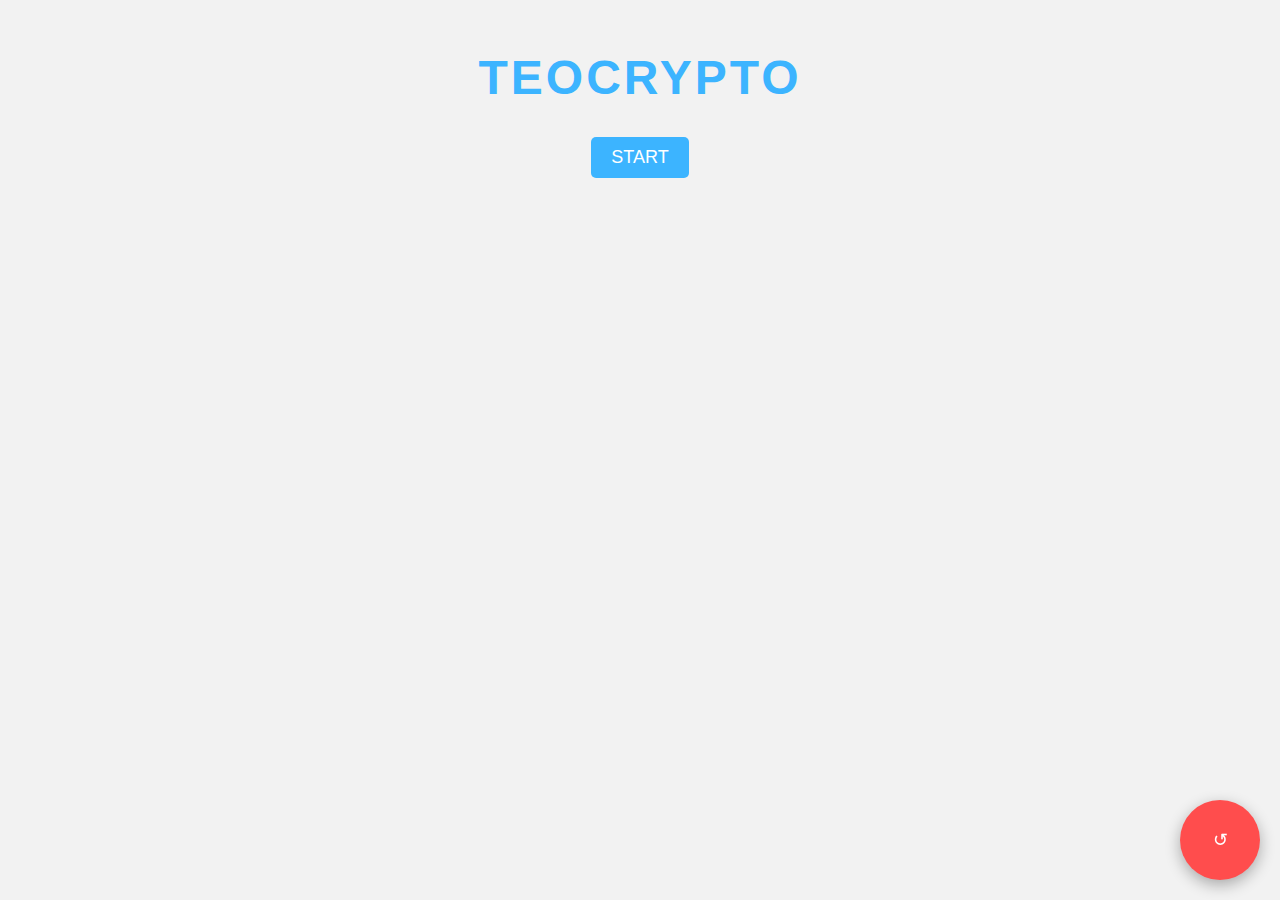
==== index.html @ a83f0509 "Add files via upload" ====
<!DOCTYPE html>
<html lang="it">
<head>
  <meta charset="UTF-8">
  <meta name="viewport" content="width=device-width, initial-scale=1.0">
  <title>Decrypto Simulator</title>
  <link rel="stylesheet" href="style.css">
  <script src="engine.js"></script>
</head>
<body>
	<div class="content">
      <h1 class="text_shadows">TEOCRYPTO</h1>
	  <button id="start">START</button>
	</div>
  <div id="container">
    <div id="words" style="margin-bottom:50px">
      <h2>Le tue parole</h2>
      <ul id="random-words"></ul>
    </div>
<div class="tab" style="display: inline-block; vertical-align: top;">
<h2>Tue Combinazioni</h2>
  <table id="yourTable" style="margin-right: 20px;">
    <thead>
    <tr>
      <th>Parola</th>
      <th>1</th>
      <th>2</th>
      <th>3</th>
      <th>4</th>
    </tr>
  </thead>
    <tbody>
      <!-- Righe vengono generate dinamicamente -->
    </tbody>
  </table>
  <button id="okButtonYourTable">Ok</button>
</div>
<div class="tab" style="display: inline-block; vertical-align: top;">
<h2>Combinazioni Avversarie</h2>
  <table id="opponentTable">
        <thead>
    <tr>
      <th>Parola</th>
      <th>1</th>
      <th>2</th>
      <th>3</th>
      <th>4</th>
    </tr>
  </thead>
    <tbody>
      <!-- Righe vengono generate dinamicamente -->
    </tbody>
  </table>
    <button id="okButtonOpponentTable">Ok</button>
</div>
<div id="cont" style="display: inline-block; vertical-align: top;">
<h2>Dati alla mano</h2>
<table id="ipotesiTable">
  <thead>
    <tr>
      <th>1</th>
      <th>2</th>
      <th>3</th>
      <th>4</th>
    </tr>
  </thead>
  <tbody>
    <!-- Qui verranno inserite le righe dinamicamente -->
  </tbody>
</table>
<button id="insertButton">Inserisci</button>
<table border="1" style="margin-top:50px">
  <tr>
    <td><input type="text" name="col1"></td>
    <td><input type="text" name="col2"></td>
    <td><input type="text" name="col3"></td>
    <td><input type="text" name="col4"></td>
  </tr>
</table>
</div>
  </div>
  	<button id="reset">&#8634;</button>
</body>
</html>
---- style.css ----
#container {
  max-width: 800px;
  margin: 0 auto;
  padding: 20px;
  display: none;
  text-align: center;
}

.tab {
  border: 1px solid black;
  padding: 10px;
  margin-right: 10px; /* Spazio tra i div */
}

ul {
  list-style-type: none;
}

table {
    border-collapse: collapse;
    margin-bottom: 20px;
	width: 100%;
  }
  th, td {
    border: 1px solid black;
    padding: 5px;
  }
  input[type="text"] {
    width: 100px;
  }
  .error {
    border: 2px solid red;
  }
  
#words {
  text-align: center;
}

#random-words {
  display: inline-block;
  margin: 0;
  padding: 0;
}

#random-words li {
  display: inline;
  margin-right: 10px;
}  
  
#reset {
  position: fixed;
  bottom: 20px;
  right: 20px;
  width: 80px;
  height: 80px;
  border-radius: 50%;
  background-color: #ff4d4d; /* Rosso */
  color: white;
  font-size: px;
  border: none;
  cursor: pointer;
  transition: transform 0.3s, box-shadow 0.3s; /* Aggiunto box-shadow */
  box-shadow: 0px 5px 15px rgba(0, 0, 0, 0.3); /* Aggiunta ombra */
}

#reset:hover {
  animation: rotateCoin 1s infinite linear;
  box-shadow: 0px 5px 20px rgba(0, 0, 0, 0.5); /* Ombra più intensa al passaggio del mouse */
}

@keyframes rotateCoin {
  from {
    transform: rotateY(0deg);
  }
  to {
    transform: rotateY(360deg);
  }
}

body {
  font-family: Arial, sans-serif;
  background-color: #f2f2f2;
  margin: 0;
  padding: 0;
}

.content {
  text-align: center;
  margin-top: 50px;
}

h1 {
  font-size: 48px;
  color: #3cb4ff; /* Blu */
  text-transform: uppercase;
  letter-spacing: 3px;
}

button {
  padding: 10px 20px;
  font-size: 18px;
  background-color: #3cb4ff;
  color: white;
  border: none;
  border-radius: 5px;
  cursor: pointer;
  transition: background-color 0.3s;
}

button:hover {
  background-color: #1e88e5; /* Blu più scuro al passaggio del mouse */
}

.table-container {
  text-align: center;
  display: flex;
  justify-content: center;
  margin-top: 20px;
}

.table-container table {
  border-collapse: collapse;
  margin: 0 10px;
}

.table-container th, .table-container td {
  padding: 10px;
  border: 1px solid #ccc;
}

.table-container h2 {
  font-size: 24px;
  color: #3cb4ff;
}

#ipotesiTable {
  margin-top: 20px;
}

td{
  padding:15px;
}

/* Media query per dispositivi con larghezza massima di 600px */
@media only screen and (max-width: 600px) {
  h1 {
    font-size: 24px;
  }

  #container {
    padding: 10px;
  }

  .tab {
	margin-top:20px;
    margin-right: 0;
    width: 100%;
  }

  .tab table {
    margin-right: 0;
  }
}

#header {
  text-align: center;
}

p {
  font-size: 24px;
  color: #333;
}
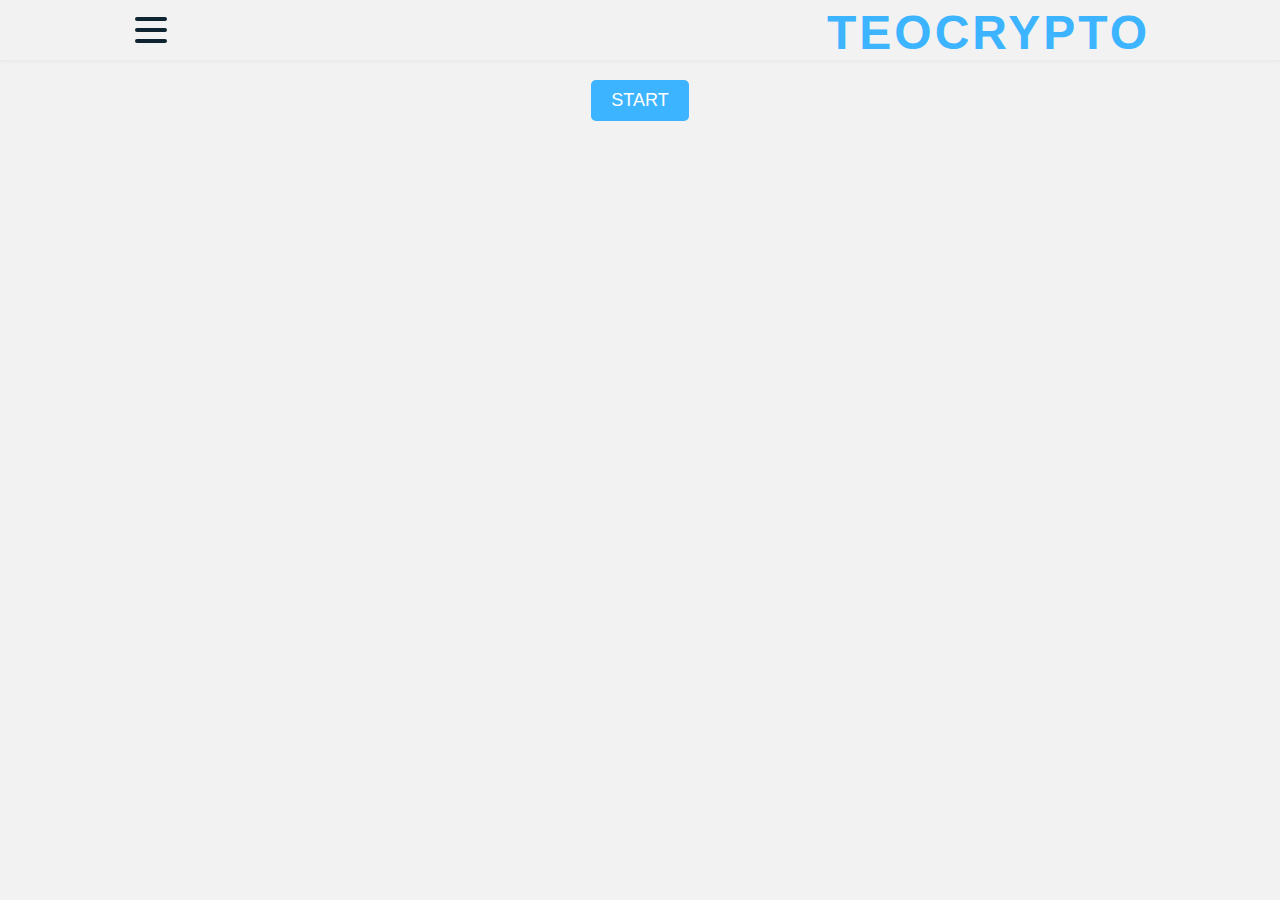
==== commit 7099229e: "Add files via upload" ====
--- a/index.html
+++ b/index.html
@@ -3,23 +3,72 @@
 <head>
   <meta charset="UTF-8">
   <meta name="viewport" content="width=device-width, initial-scale=1.0">
-  <title>Decrypto Simulator</title>
+  <title>Teocrypto</title>
   <link rel="stylesheet" href="style.css">
   <script src="engine.js"></script>
 </head>
 <body>
+<nav>
+      <div class="navbar">
+	  <div id="overlay"></div>
+
+    <div id="popup">
+        <div class="popup-content">
+            <!-- Inserisci qui il contenuto delle regole di Decrypto -->
+            <p>Teocrypto è un gioco di deduzione e comunicazione, in cui i giocatori si dividono in due squadre e cercano di decifrare i messaggi cifrati degli avversari mentre proteggono i propri.</p>
+
+<p><b>Setup:</b> Ogni squadra deve sceglier tra i componenti il Crittografo della squadra. La persona designata a questo scopo sarà il Crittografo fino alla fine della partita e dovrà aprire la pagina Crittografo dal menù sul proprio dispositivo.</p>
+
+<p><b>Start:</b> Per iniziare è necessario premere il tasto Start (DAVVEROOH??). Consecutivamente ad ogni squadra verranno assegnate quattro parole associate ad un numero da 1 a 4, il tutto visibile nella sezione "Le tue Paorle" (NON TE LO ASPETTAVI VERO??). Questi numeri saranno quindi usati per assegnare significati ai codici generati sulla plancia del Crittografo.</p>
+
+<p><b>Round di gioco:</b> Durante ogni round, i Crittografi andranno a generare segretamente una combinazione di tre numeri e avranno l'importantissimo compito di inviare segnali alla propria squadra facendo in modo da far capire quali parole corrispondono agli indizi inviati.
+
+Bene, a questo punto non vi resta che segnare IN ORDINE gli indizi inviati dal Crittografo nella tabella "Tue Combinazioni" e a fianco ad ogni parola spuntare il numero che pensate sia relativo all'inidzio (facendo sempre riferimento alle "tue Parole". Quando finito premere OK (OK???)
+
+Arrivati a questo punto la squadra avversaria cercherà di indovinare la vostra combinazione e solo dopo che gli avversari si pronunciano, la squadra dovrà verificare anch'essa la correttezza del proprio codice.
+
+Nel round dell'avversario userete invece la tabella "Combinazioni Avversarie" (E DATTE NA SVEJA!).
+
+Riportate infine gli indizi dettati dal crittografo avversario nella tabella "Dati alla mano" e per l'amor del Signore, nella colonna corretta.
+
+L'ultima tabella serve per appuntare eventuali ipotesi.</p> 
+
+<p><b>Fine del gioco</b> Il gioco termina in due modi: la tua squadra è agli sgoccioli e sbaglia DUE volte la propria combinazione oppure la tua squadra è veramente competitiva e indovina DUE volte la combinazione della squadra avversaria.</p>
+
+<p>Teocrypto richiede una buona comunicazione, deduzione e capacità di pensare in modo strategico per vincere. Spero che queste regole ti siano utili per giocare!</p>
+            <!-- Aggiungi qui il testo delle regole -->
+        </div>
+    </div>
+        <div class="containers nav-container">
+            <input class="checkbox" type="checkbox" name="" id="" />
+            <div class="hamburger-lines">
+              <span class="line line1"></span>
+              <span class="line line2"></span>
+              <span class="line line3"></span>
+            </div>  
+          <div class="logo">
+            <h1 class="text_shadows">TEOCRYPTO</h1>
+          </div>
+          <div class="menu-items">
+            <li><button id="reset">&#8634;</button></li>
+            <li><a id="showPopup">Regole</a></li>
+            <li><a href="secret_code.html">Crittografo</a></li>
+          </div>
+        </div>
+      </div>
+    </nav>
 	<div class="content">
-      <h1 class="text_shadows">TEOCRYPTO</h1>
 	  <button id="start">START</button>
 	</div>
   <div id="container">
-    <div id="words" style="margin-bottom:50px">
+    <div id="words" style="margin-bottom:20px">
       <h2>Le tue parole</h2>
       <ul id="random-words"></ul>
     </div>
+<div id="game">
 <div class="tab" style="display: inline-block; vertical-align: top;">
 <h2>Tue Combinazioni</h2>
-  <table id="yourTable" style="margin-right: 20px;">
+  <table id="yourTable" style="margin-top: 20px;">
     <thead>
     <tr>
       <th>Parola</th>
@@ -37,7 +86,7 @@
 </div>
 <div class="tab" style="display: inline-block; vertical-align: top;">
 <h2>Combinazioni Avversarie</h2>
-  <table id="opponentTable">
+  <table id="opponentTable" style="margin-top: 20px;">
         <thead>
     <tr>
       <th>Parola</th>
@@ -52,6 +101,7 @@
     </tbody>
   </table>
     <button id="okButtonOpponentTable">Ok</button>
+</div>
 </div>
 <div id="cont" style="display: inline-block; vertical-align: top;">
 <h2>Dati alla mano</h2>
@@ -69,7 +119,7 @@
   </tbody>
 </table>
 <button id="insertButton">Inserisci</button>
-<table border="1" style="margin-top:50px">
+<table border="1" style="margin-top:20px">
   <tr>
     <td><input type="text" name="col1"></td>
     <td><input type="text" name="col2"></td>
@@ -79,6 +129,5 @@
 </table>
 </div>
   </div>
-  	<button id="reset">&#8634;</button>
 </body>
 </html>--- a/style.css
+++ b/style.css
@@ -1,5 +1,5 @@
 #container {
-  max-width: 800px;
+  max-width: 80%;
   margin: 0 auto;
   padding: 20px;
   display: none;
@@ -10,6 +10,14 @@
   border: 1px solid black;
   padding: 10px;
   margin-right: 10px; /* Spazio tra i div */
+  flex: 1;
+}
+
+#game {
+  width: 100%;
+  display: flex;
+  flex-wrap: wrap;
+  justify-content: center;
 }
 
 ul {
@@ -19,7 +27,7 @@
 table {
     border-collapse: collapse;
     margin-bottom: 20px;
-	width: 100%;
+    width: 100%;
   }
   th, td {
     border: 1px solid black;
@@ -38,7 +46,7 @@
 
 #random-words {
   display: inline-block;
-  margin: 0;
+  margin-top:20px;
   padding: 0;
 }
 
@@ -56,7 +64,7 @@
   border-radius: 50%;
   background-color: #ff4d4d; /* Rosso */
   color: white;
-  font-size: px;
+  font-size: 16px;
   border: none;
   cursor: pointer;
   transition: transform 0.3s, box-shadow 0.3s; /* Aggiunto box-shadow */
@@ -86,7 +94,13 @@
 
 .content {
   text-align: center;
-  margin-top: 50px;
+  margin-top: 20px;
+}
+
+#cont {
+  width: 100%;
+  margin-top: 20px;
+  text-align: center;
 }
 
 h1 {
@@ -116,11 +130,13 @@
   display: flex;
   justify-content: center;
   margin-top: 20px;
+  overflow-x: auto;
 }
 
 .table-container table {
   border-collapse: collapse;
   margin: 0 10px;
+  max-width: 100%;
 }
 
 .table-container th, .table-container td {
@@ -137,8 +153,8 @@
   margin-top: 20px;
 }
 
-td{
-  padding:15px;
+td {
+  padding: 15px;
 }
 
 /* Media query per dispositivi con larghezza massima di 600px */
@@ -149,10 +165,12 @@
 
   #container {
     padding: 10px;
+	width: 100%;
+    max-width: 100%;
   }
 
   .tab {
-	margin-top:20px;
+    margin-top: 20px;
     margin-right: 0;
     width: 100%;
   }
@@ -160,13 +178,242 @@
   .tab table {
     margin-right: 0;
   }
-}
-
-#header {
-  text-align: center;
+
+  #cont {
+    margin-top: 20px;
+  }
 }
 
 p {
   font-size: 24px;
   color: #333;
 }
+
+* {
+  margin: 0;
+  padding: 0;
+  box-sizing: border-box;
+}
+
+.containers {
+  max-width: 1050px;
+  width: 90%;
+  margin: auto;
+}
+
+.navbar {
+  width: 100%;
+  box-shadow: 0 1px 4px rgb(146 161 176 / 15%);
+}
+
+.nav-container {
+  display: flex;
+  justify-content: space-between;
+  align-items: center;
+  height: 62px;
+}
+
+.navbar .menu-items {
+  display: flex;
+}
+
+.navbar .nav-container li {
+  list-style: none;
+}
+
+.navbar .nav-container a {
+  text-decoration: none;
+  color: #0e2431;
+  font-weight: 500;
+  font-size: 1.2rem;
+  padding: 0.7rem;
+  cursor: pointer;
+}
+
+.navbar .nav-container a:hover {
+  font-weight: bolder;
+}
+
+.nav-container {
+  display: block;
+  position: relative;
+  height: 60px;
+}
+
+.nav-container .checkbox {
+  position: absolute;
+  display: block;
+  height: 32px;
+  width: 32px;
+  top: 20px;
+  left: 20px;
+  z-index: 5;
+  opacity: 0;
+  cursor: pointer;
+}
+
+.nav-container .hamburger-lines {
+  display: block;
+  height: 26px;
+  width: 32px;
+  position: absolute;
+  top: 17px;
+  left: 20px;
+  z-index: 2;
+  display: flex;
+  flex-direction: column;
+  justify-content: space-between;
+}
+
+.nav-container .hamburger-lines .line {
+  display: block;
+  height: 4px;
+  width: 100%;
+  border-radius: 10px;
+  background: #0e2431;
+}
+
+.nav-container .hamburger-lines .line1 {
+  transform-origin: 0% 0%;
+  transition: transform 0.4s ease-in-out;
+}
+
+.nav-container .hamburger-lines .line2 {
+  transition: transform 0.2s ease-in-out;
+}
+
+.nav-container .hamburger-lines .line3 {
+  transform-origin: 0% 100%;
+  transition: transform 0.4s ease-in-out;
+}
+
+.navbar .menu-items {
+  padding-top: 120px;
+  box-shadow: inset 0 0 2000px rgba(255, 255, 255, 1);
+  height: 100vh;
+  width: 100%;
+  transform: translate(-150%);
+  display: flex;
+  flex-direction: column;
+  margin-left: -40px;
+  padding-left: 50px;
+  transition: transform 0.5s ease-in-out;
+  text-align: center;
+  background-color: rgba(255, 255, 255, 1);
+}
+
+.navbar .menu-items li {
+  margin-bottom: 1.2rem;
+  font-size: 1.5rem;
+  font-weight: 500;
+}
+
+.logo {
+  position: absolute;
+  top: 5px;
+  right: 15px;
+  font-size: 1.2rem;
+  color: #0e2431;
+}
+
+.nav-container input[type="checkbox"]:checked ~ .menu-items {
+  transform: translateX(0);
+}
+
+.nav-container input[type="checkbox"]:checked ~ .hamburger-lines .line1 {
+  transform: rotate(45deg);
+}
+
+.nav-container input[type="checkbox"]:checked ~ .hamburger-lines .line2 {
+  transform: scaleY(0);
+}
+
+.nav-container input[type="checkbox"]:checked ~ .hamburger-lines .line3 {
+  transform: rotate(-45deg);
+}
+
+.nav-container input[type="checkbox"]:checked ~ .logo {
+  display: none;
+}
+
+#overlay {
+    display: none;
+    position: fixed;
+    top: 0;
+    left: 0;
+    width: 100%;
+    height: 100%;
+    background-color: rgba(0, 0, 0, 0.8);
+    z-index: 1000;
+}
+
+#popup {
+    display: none;
+    position: fixed;
+    top: 50%;
+    left: 50%;
+    transform: translate(-50%, -50%);
+    background-color: #222;
+    color: #fff;
+    padding: 20px;
+    border-radius: 10px;
+    box-shadow: 0 0 10px rgba(0, 0, 0, 0.4);
+    z-index: 1001;
+}
+
+.popup-content {
+    max-height: 80vh;
+    overflow-y: auto;
+}
+
+.popup-content p {
+    font-size: 16px;
+    padding-top: 20px;
+    color: rgba(255, 255, 255, .6);
+}
+
+#header {
+	text-align: center;
+}
+
+#header {
+    display: flex;
+    justify-content: center;
+    align-items: center;
+    height: 100vh; /* Altezza a tutta schermo */
+}
+
+.slot-machine-container {
+    width: 200px; /* Dimensioni del container */
+    height: 200px;
+    border: 2px solid #3cb4ff; /* Colore del bordo */
+    border-radius: 50%; /* Rende il container rotondo */
+    display: flex;
+    justify-content: center;
+    align-items: center;
+    margin-right: 20px; /* Distanziamento dal pulsante */
+}
+
+.slot-machine {
+    margin: 0; /* Rimuove il margine del paragrafo */
+    font-size: 24px; /* Dimensione del testo */
+    color: #3cb4ff; /* Colore del testo */
+}
+
+#code {
+    width: 100px; /* Dimensioni del pulsante */
+    height: 100px;
+    border: none; /* Rimuove il bordo */
+    border-radius: 50%; /* Rende il pulsante rotondo */
+    background-color: #3cb4ff; /* Colore di sfondo */
+    box-shadow: 0px 4px 8px rgba(0, 0, 0, 0.2); /* Aggiunge un'ombra */
+    font-size: 24px; /* Dimensione del testo */
+    color: #fff; /* Colore del testo */
+    cursor: pointer; /* Cambia il cursore al passaggio */
+    transition: transform 0.2s, box-shadow 0.2s; /* Effetto di transizione */
+}
+
+#code:hover {
+    transform: translateY(2px); /* Effetto di alzamento */
+    box-shadow: 0px 6px 12px rgba(0, 0, 0, 0.2); /* Ombra più pronunciata */
+}
